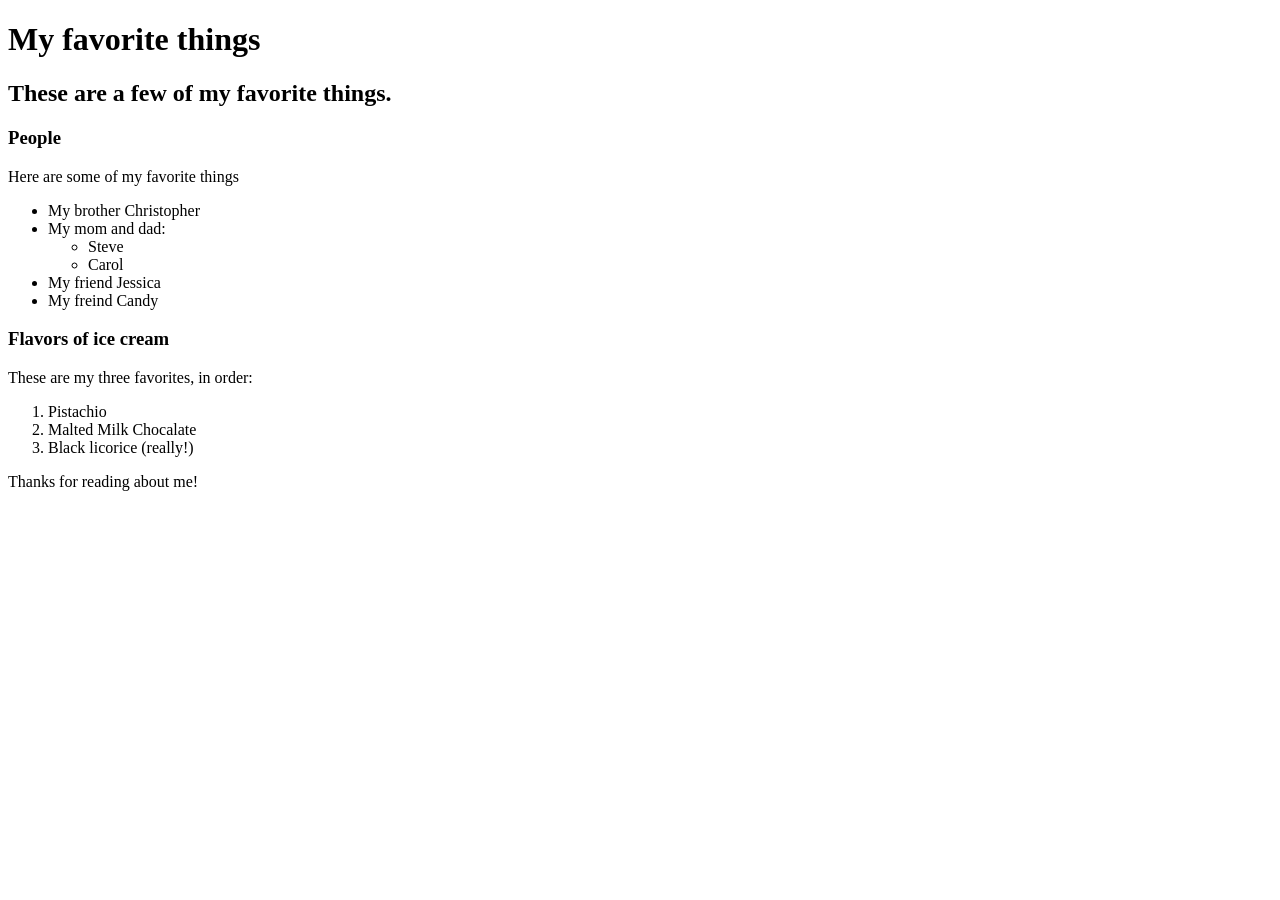
==== favorite-things.html @ 3ec3a4b6 "add web page with info on favorite things" ====
<!DOCTYPE html>
<html lang="en-US">
<head>
  <title>Michael's favorite things</title>
</head>
<body>
  <h1>My favorite things</h1>
  <h2>These are a few of my favorite things.</h2>

  <h3>People</h3>
  <p>Here are some of my favorite things</p>
  <ul>
    <li>My brother Christopher</li>
    <li>My mom and dad:
      <ul>
       <li>Steve</li>
       <li>Carol</li>
      </ul>
    </li>
    <li>My friend Jessica</li>
    <li>My freind Candy</li>
  </ul>

  <h3>Flavors of ice cream</h3>
  <p>These are my three favorites, in order:</p>
  <ol>
    <li>Pistachio</li>
    <li>Malted Milk Chocalate</li>
    <li>Black licorice (really!)</li>
  </ol>

  <p>Thanks for reading about me!</p>
</body>
</html>
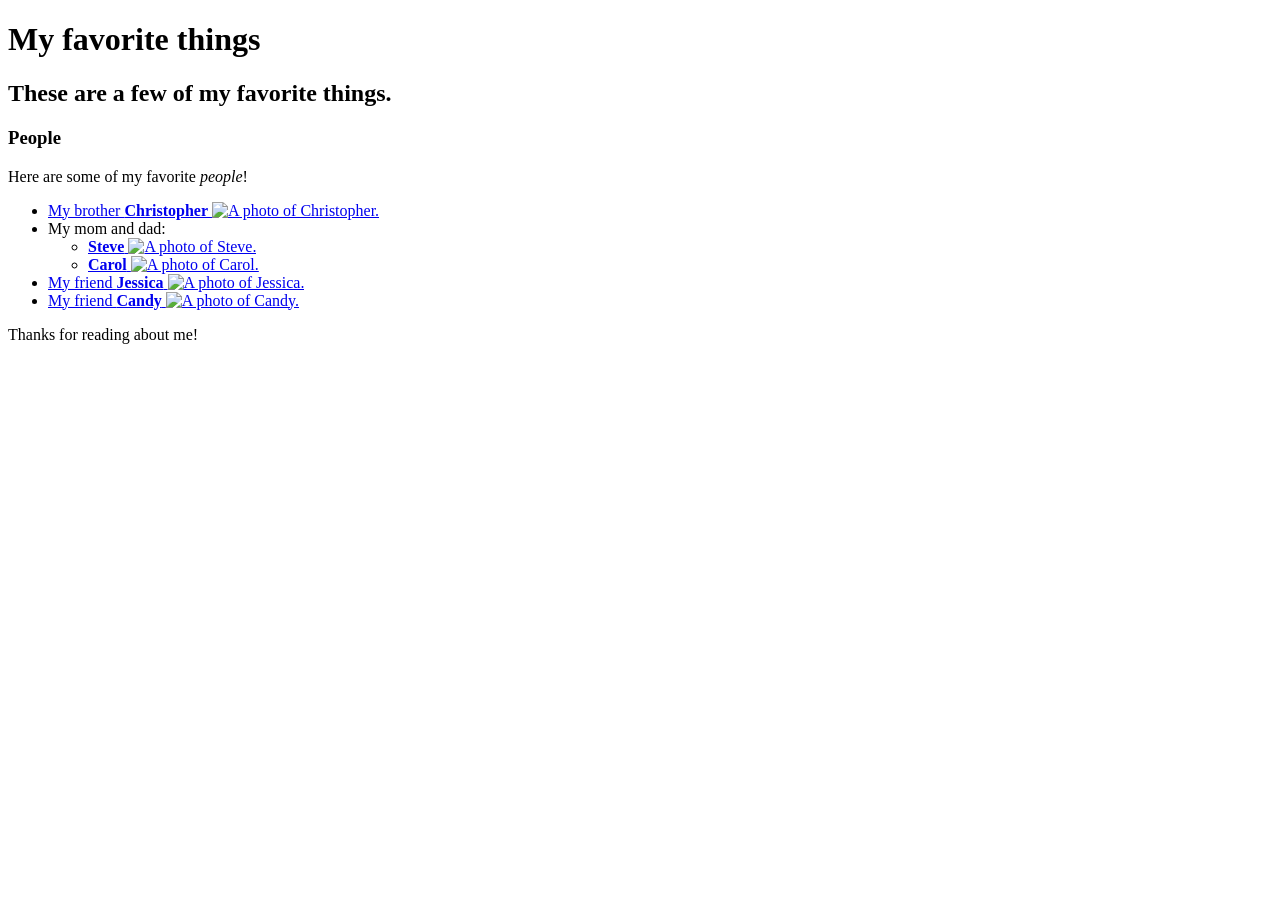
==== commit 1e09d322: "add images" ====
--- a/favorite-things.html
+++ b/favorite-things.html
@@ -8,26 +8,44 @@
   <h2>These are a few of my favorite things.</h2>
 
   <h3>People</h3>
-  <p>Here are some of my favorite things</p>
+  <p>Here are some of my favorite <em>people</em>!</p>
   <ul>
-    <li>My brother Christopher</li>
-    <li>My mom and dad:
+    <li>
+      <a href="http://www.example.com/christopher.html">
+        My brother <strong>Christopher</strong>
+        <img src="img/christopher.jpeg" alt="A photo of Christopher.">
+      </a>
+    </li>
+    <li>
+      My mom and dad:
       <ul>
-       <li>Steve</li>
-       <li>Carol</li>
+        <li>
+          <a href="http://www.example.com/steve.html">
+            <strong>Steve</strong>
+            <img src="img/steve.jpeg" alt="A photo of Steve.">
+          </a>
+        </li>
+        <li>
+          <a href="http://www.example.com/carol.html">
+            <strong>Carol</strong>
+            <img src="img/carol.jpeg" alt="A photo of Carol.">
+          </a>
+        </li>
       </ul>
     </li>
-    <li>My friend Jessica</li>
-    <li>My freind Candy</li>
+    <li>
+      <a href="http://www.example.com/jessica.html">
+        My friend <strong>Jessica</strong>
+        <img src="img/jessica.jpeg" alt="A photo of Jessica.">
+      </a>
+    </li>
+    <li>
+      <a href="http://www.example.com/candy.html">
+        My friend <strong>Candy</strong>
+        <img src="img/candy.jpeg" alt="A photo of Candy.">
+      </a>
+    </li>
   </ul>
-
-  <h3>Flavors of ice cream</h3>
-  <p>These are my three favorites, in order:</p>
-  <ol>
-    <li>Pistachio</li>
-    <li>Malted Milk Chocalate</li>
-    <li>Black licorice (really!)</li>
-  </ol>
 
   <p>Thanks for reading about me!</p>
 </body>
